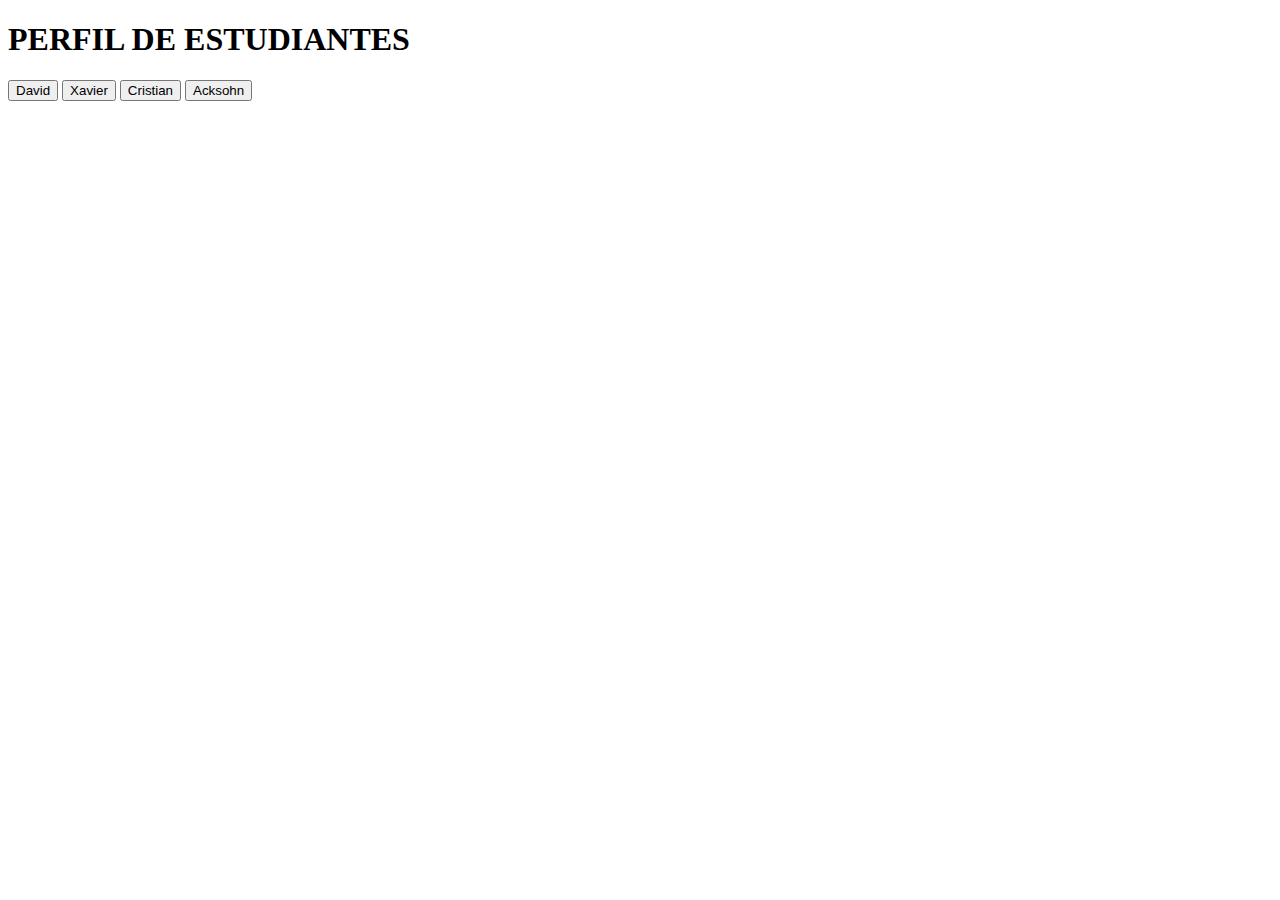
==== index.html @ 8ab9e836 "NAVEGACION" ====
<!DOCTYPE html>
<html lang="en">
<head>
    <meta charset="UTF-8">
    <meta name="viewport" content="width=device-width, initial-scale=1.0">
    <title>Document</title>
</head>
<body>
    <head>
        <h1>PERFIL DE ESTUDIANTES</h1>
    </head>
    <body>
        
        <button>David</button>
        <button>Xavier</button>
        <button>Cristian</button>
        <button>Acksohn</button>
    </body>
</body>
</html>
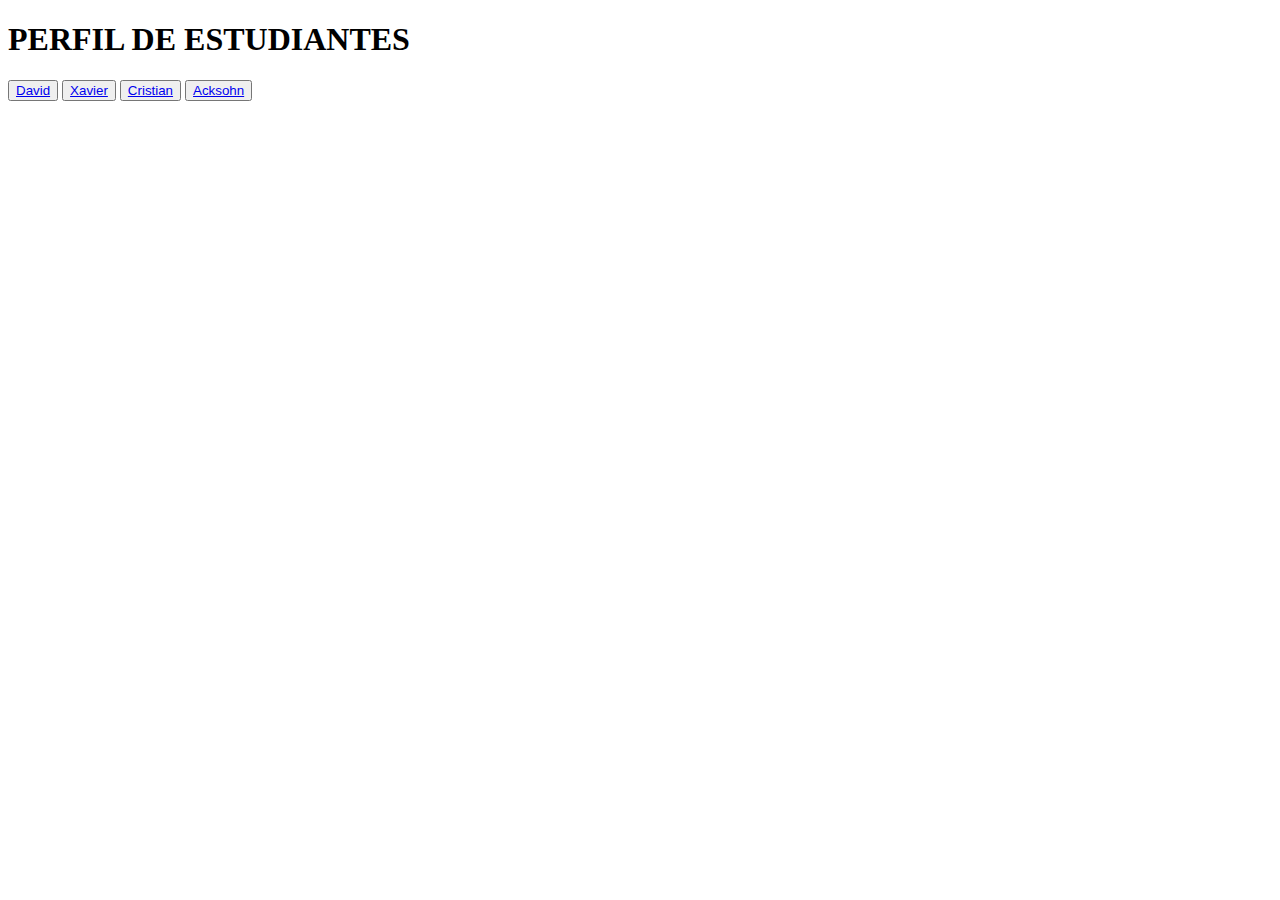
==== commit b4bf1c31: "Actualizar 3.0" ====
--- a/index.html
+++ b/index.html
@@ -11,10 +11,10 @@
     </head>
     <body>
         
-        <button>David</button>
-        <button>Xavier</button>
-        <button>Cristian</button>
-        <button>Acksohn</button>
+        <button> <a href="david.html">David</a></button>
+        <button><a href="xavier.html">Xavier</a> </button>
+        <button><a href="cristian.html">Cristian </a> </button>
+        <button> <a href="acksohn.html">Acksohn</a></button>
     </body>
 </body>
 </html>